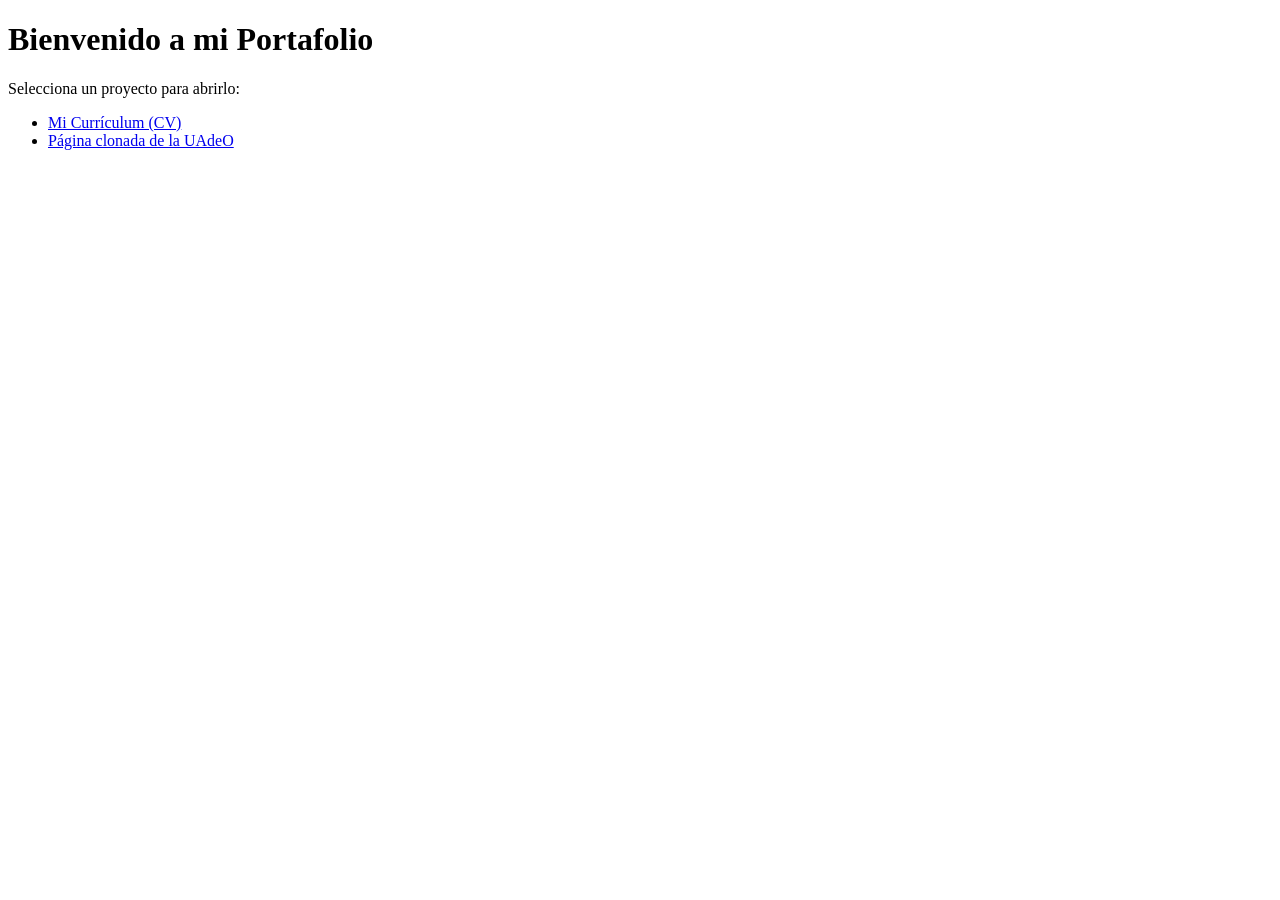
==== index.html @ 86aa5511 "Create index.html" ====
<!DOCTYPE html>
<html lang="es">
<head>
    <meta charset="UTF-8">
    <title>Mis Proyectos - Escuela</title>
</head>
<body>
    <h1>Bienvenido a mi Portafolio</h1>
    <p>Selecciona un proyecto para abrirlo:</p>
    
    <ul>
        <li><a href="cv.html">Mi Currículum (CV)</a></li>
        <li><a href="uadeo.html">Página clonada de la UAdeO</a></li>
    </ul>
</body>
</html>
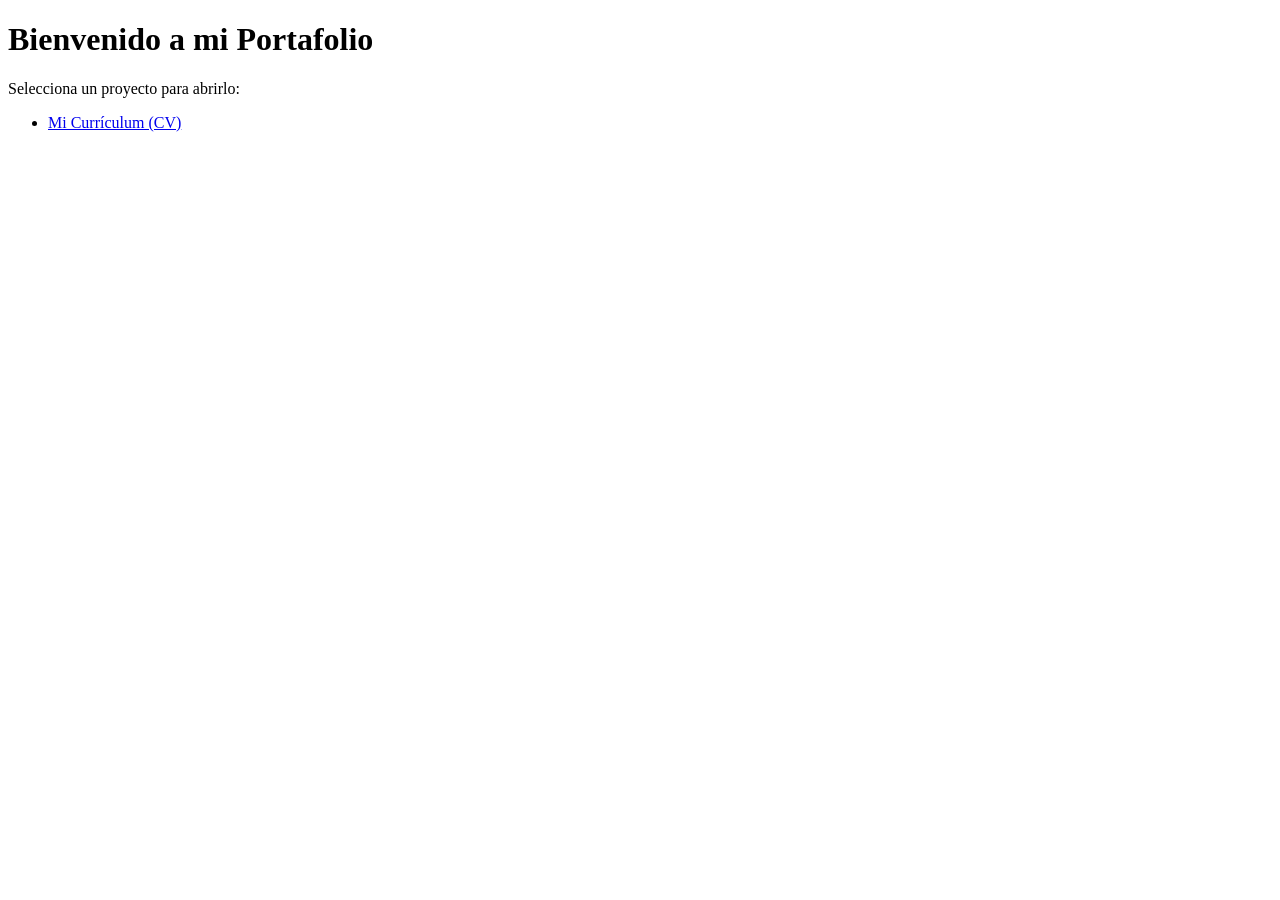
==== commit 10b49b2a: "Update index.html" ====
--- a/index.html
+++ b/index.html
@@ -10,7 +10,6 @@
     
     <ul>
         <li><a href="cv.html">Mi Currículum (CV)</a></li>
-        <li><a href="uadeo.html">Página clonada de la UAdeO</a></li>
     </ul>
 </body>
 </html>
